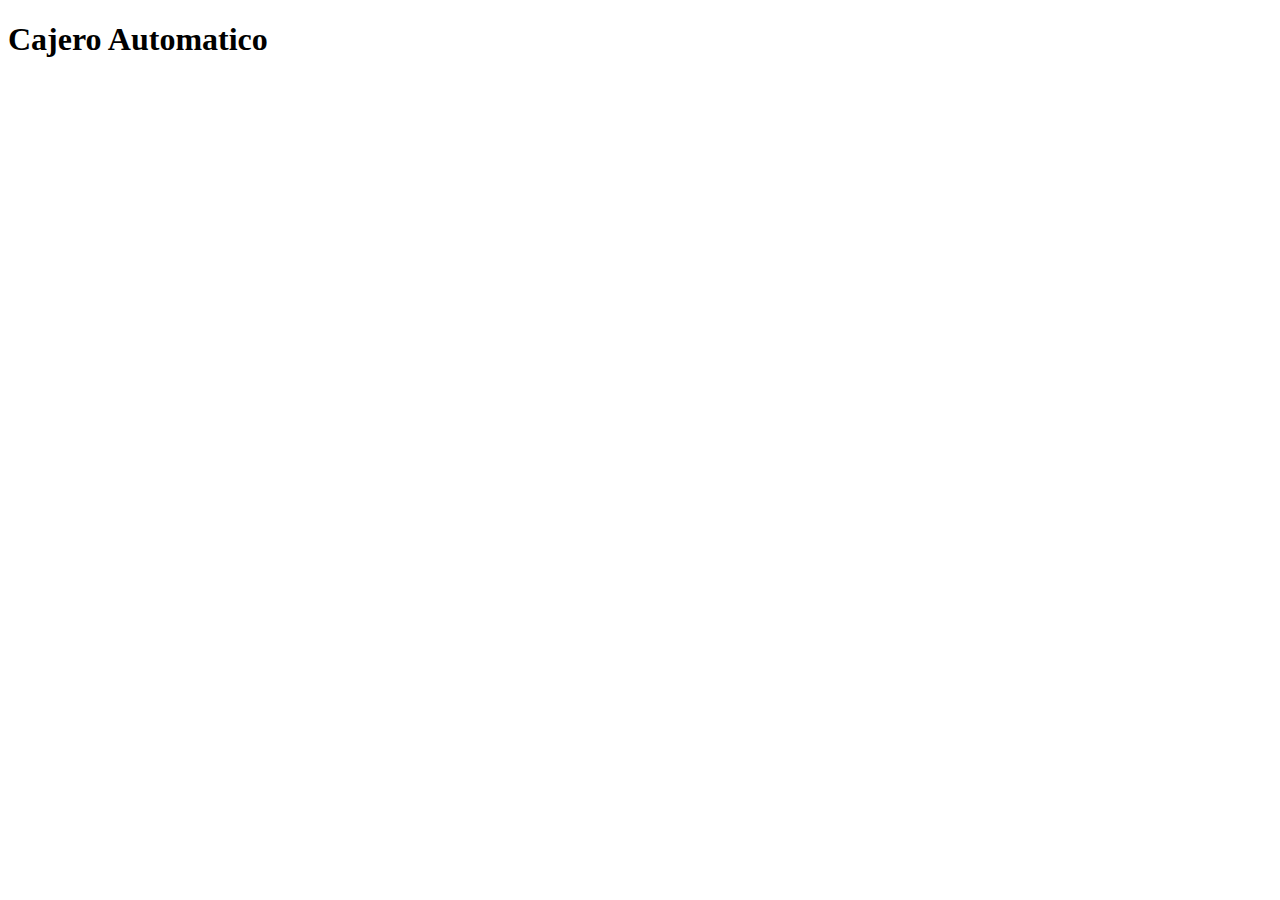
==== index.html @ 16c68372 "primer commit de Charly" ====
<!DOCTYPE html>
<html lang="en">
<head>
    <meta charset="UTF-8">
    <meta name="viewport" content="width=device-width, initial-scale=1.0">
    <title>Cajero Automatico</title>
</head>
<body>
    <h1>Cajero Automatico</h1>
</body>
</html>
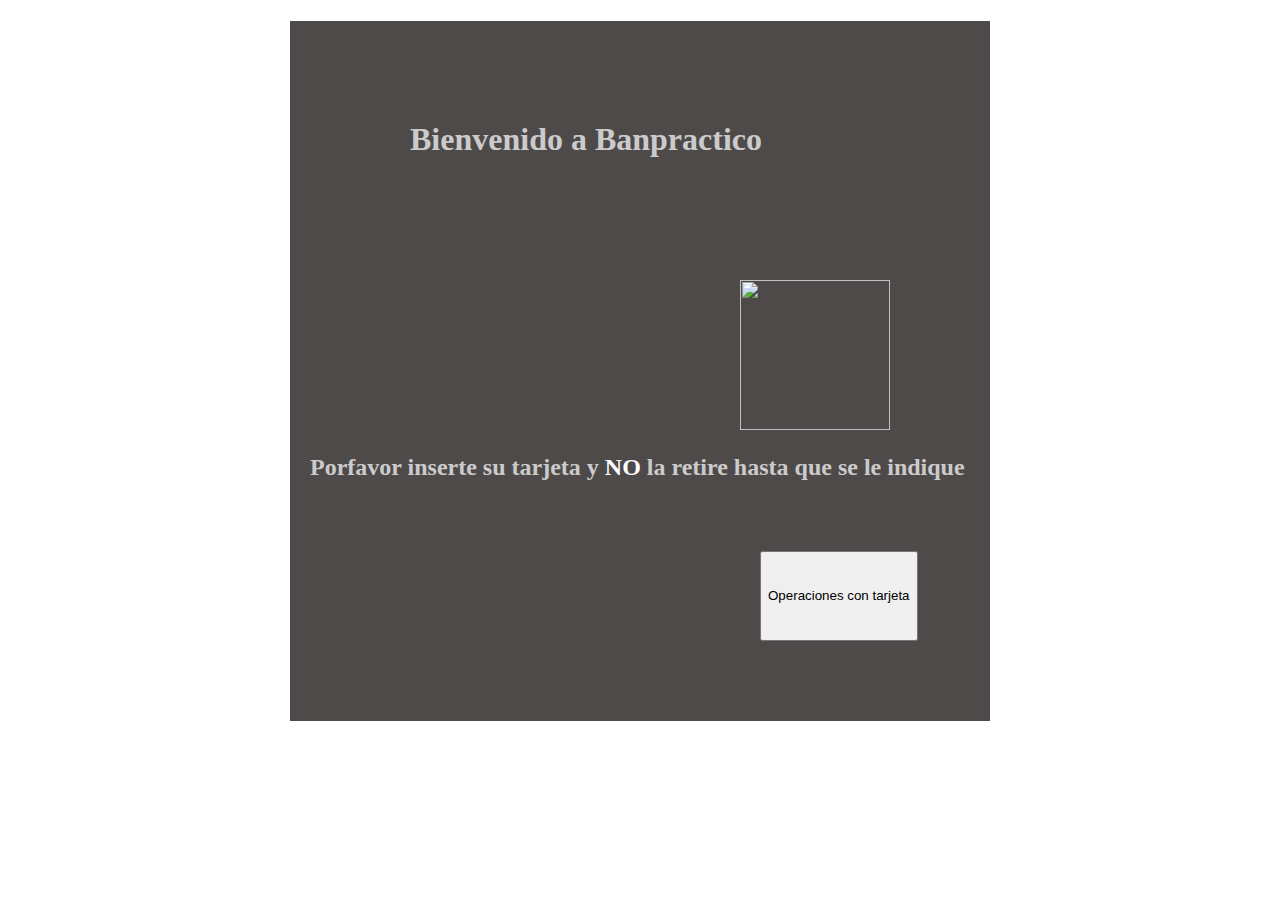
==== commit 64df1864: "Primer Reto Terminado" ====
--- a/index.html
+++ b/index.html
@@ -3,9 +3,23 @@
 <head>
     <meta charset="UTF-8">
     <meta name="viewport" content="width=device-width, initial-scale=1.0">
+    <link rel="stylesheet" href="https://cdn.jsdelivr.net/npm/bootstrap@4.5.3/dist/css/bootstrap.min.css" integrity="sha384-TX8t27EcRE3e/ihU7zmQxVncDAy5uIKz4rEkgIXeMed4M0jlfIDPvg6uqKI2xXr2" crossorigin="anonymous">
+    <link rel="stylesheet" href="style.css">
     <title>Cajero Automatico</title>
 </head>
 <body>
-    <h1>Cajero Automatico</h1>
+    <!-- /* CSS para la pantalla de Inicio de la Tarjeta */ -->
+    <div class="inTarjeta">
+        <h1>Bienvenido a Banpractico</h1>
+        <img id="imagenTarjeta" src="https://www.cardtronics.com/sand-box/iPad/images/insert-card.gif" alt="">
+        <h2>Porfavor inserte su tarjeta y <span id="noTarjeta">NO</span> la retire hasta que se le indique</h2>
+        <button type="button" class="btn btn-secondary my-btn-Tarjeta" onclick="paginaBienvenidos()">Operaciones con tarjeta</button>
+    </div>
+
+    <script src="main.js"></script>
+    <script src="https://code.jquery.com/jquery-3.5.1.slim.min.js" integrity="sha384-DfXdz2htPH0lsSSs5nCTpuj/zy4C+OGpamoFVy38MVBnE+IbbVYUew+OrCXaRkfj" crossorigin="anonymous"></script>
+<script src="https://cdn.jsdelivr.net/npm/bootstrap@4.5.3/dist/js/bootstrap.bundle.min.js" integrity="sha384-ho+j7jyWK8fNQe+A12Hb8AhRq26LrZ/JpcUGGOn+Y7RsweNrtN/tE3MoK7ZeZDyx" crossorigin="anonymous"></script>
+
+<!-- /*Termina CSS de Pantalla de Incio Tarjeta de Credito*/ -->
 </body>
 </html>--- a/style.css
+++ b/style.css
@@ -0,0 +1,81 @@
+
+
+/* CSS para la pantalla de Inicio de la Tarjeta */
+.inTarjeta, .bienvenidos, .Opciones{
+    background-color: rgb(78, 74, 74);
+    color: rgb(204, 203, 203);
+   height: 700px;
+   width:700px;
+   margin-top: 100;
+   margin-left: auto;
+   margin-right: auto;
+
+}
+.inTarjeta h1{
+padding: 100px 0 100px 120px;
+
+}
+#imagenTarjeta{
+    height: 150px;
+    width: 150px;
+    margin-left: 450px;
+  
+}
+
+.inTarjeta h2{
+    margin-left: 20px;
+}
+.inTarjeta span{
+    font-weight: 700;
+    color: white;
+}
+.my-btn-Tarjeta{
+    margin-left: 470px;
+    margin-top: 50px;
+    height: 90px;
+}
+
+/*Termina CSS de Pantalla de Incio Tarjeta de Credito*/
+
+
+/*Inicia pantalla de bienvenidos NIP*/
+.bienvenidos h1, .Opciones h1{
+    padding-top: 20px;
+    margin-left: 20px;
+}
+
+.textNip{
+    font-size: xx-large;
+    margin: 200px 0 0 80px;
+}
+.myNip{
+    margin-left: auto;
+    margin-right: auto;
+
+}
+.inputNip{
+    height:40px;
+    width: 100px;
+    margin-left: 300px;
+    margin-top: 20px;
+}
+.botonesNip, .botonesOpciones{
+   
+   margin-top: 100px;
+   
+   display:flex;
+   padding:10px;
+  
+   justify-content: space-around;
+}
+/*Termina pantalla de bienvenidos NIP*/
+
+/*Inicio Pagina de Opciones*/
+.Opciones h2{
+    margin-top: 180px;
+    margin-left: 50px;
+}
+
+
+/*Termina Pagina de Opciones*/
+
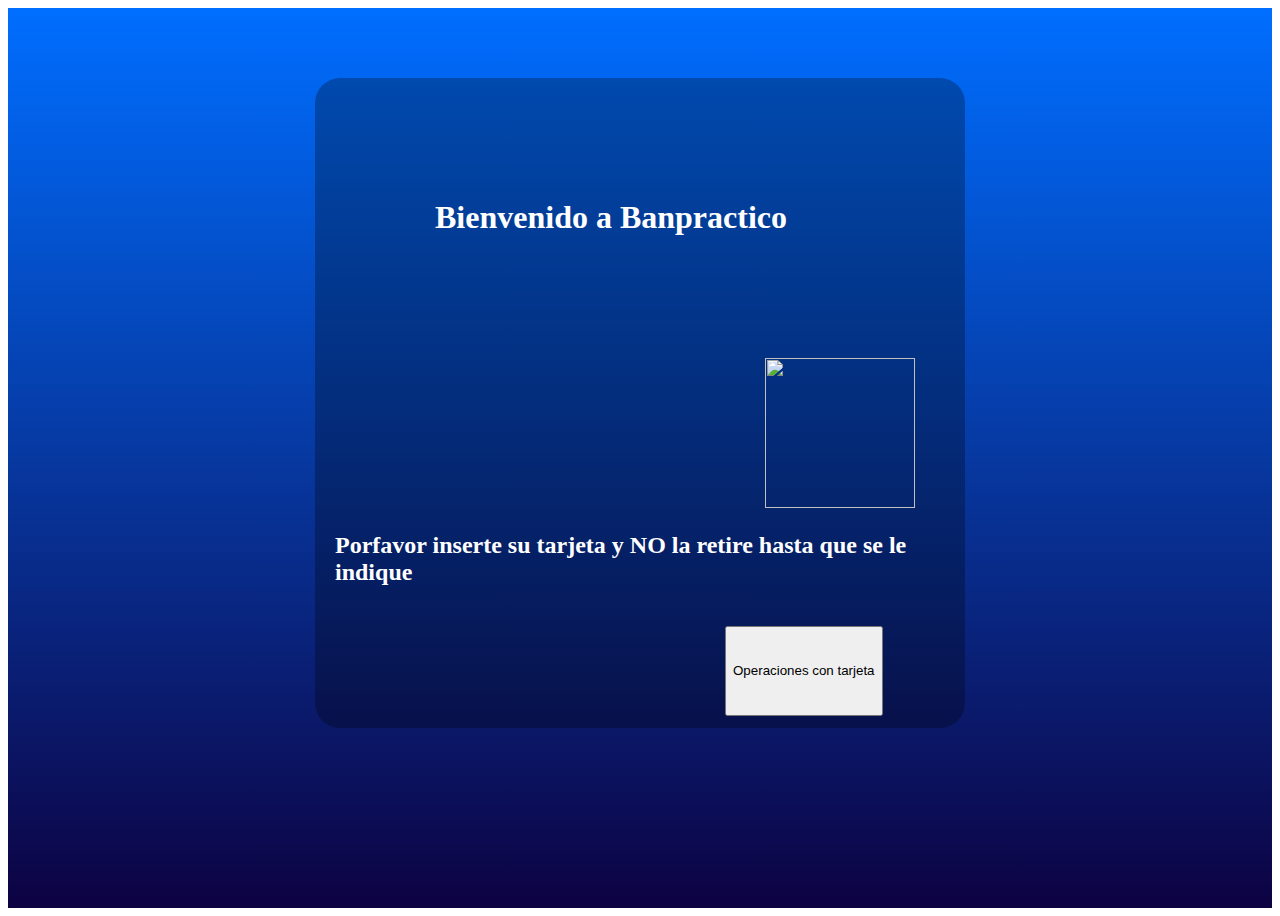
==== commit f499dac7: "Pantallas Incio" ====
--- a/index.html
+++ b/index.html
@@ -7,7 +7,8 @@
     <link rel="stylesheet" href="style.css">
     <title>Cajero Automatico</title>
 </head>
-<body>
+<body >
+    <div class="grad">
     <!-- /* CSS para la pantalla de Inicio de la Tarjeta */ -->
     <div class="inTarjeta">
         <h1>Bienvenido a Banpractico</h1>
@@ -19,7 +20,7 @@
     <script src="main.js"></script>
     <script src="https://code.jquery.com/jquery-3.5.1.slim.min.js" integrity="sha384-DfXdz2htPH0lsSSs5nCTpuj/zy4C+OGpamoFVy38MVBnE+IbbVYUew+OrCXaRkfj" crossorigin="anonymous"></script>
 <script src="https://cdn.jsdelivr.net/npm/bootstrap@4.5.3/dist/js/bootstrap.bundle.min.js" integrity="sha384-ho+j7jyWK8fNQe+A12Hb8AhRq26LrZ/JpcUGGOn+Y7RsweNrtN/tE3MoK7ZeZDyx" crossorigin="anonymous"></script>
-
+</div>
 <!-- /*Termina CSS de Pantalla de Incio Tarjeta de Credito*/ -->
 </body>
 </html>--- a/style.css
+++ b/style.css
@@ -1,14 +1,21 @@
 
-
+.grad {
+    background-image: linear-gradient(#006EFF, #0D0242);
+    display:flex;
+    justify-content: center;
+    align-content: center;
+    height: 100vh;
+  }
 /* CSS para la pantalla de Inicio de la Tarjeta */
 .inTarjeta, .bienvenidos, .Opciones{
-    background-color: rgb(78, 74, 74);
-    color: rgb(204, 203, 203);
-   height: 700px;
-   width:700px;
-   margin-top: 100;
-   margin-left: auto;
-   margin-right: auto;
+   margin-top: 70px; 
+   border-radius: 25px;
+background: rgba(0, 0, 0, 0.274);
+    color: white;
+   height: 650px;
+   width:650px;
+  
+   
 
 }
 .inTarjeta h1{
@@ -30,8 +37,8 @@
     color: white;
 }
 .my-btn-Tarjeta{
-    margin-left: 470px;
-    margin-top: 50px;
+    margin-left: 410px;
+    margin-top: 20px;
     height: 90px;
 }
 
@@ -75,7 +82,12 @@
     margin-top: 180px;
     margin-left: 50px;
 }
-
+.flexbox-salir{
+    display: flex;
+    justify-content: space-between;
+    justify-content: space-around;
+    padding-top: 20px;
+}
 
 /*Termina Pagina de Opciones*/
 
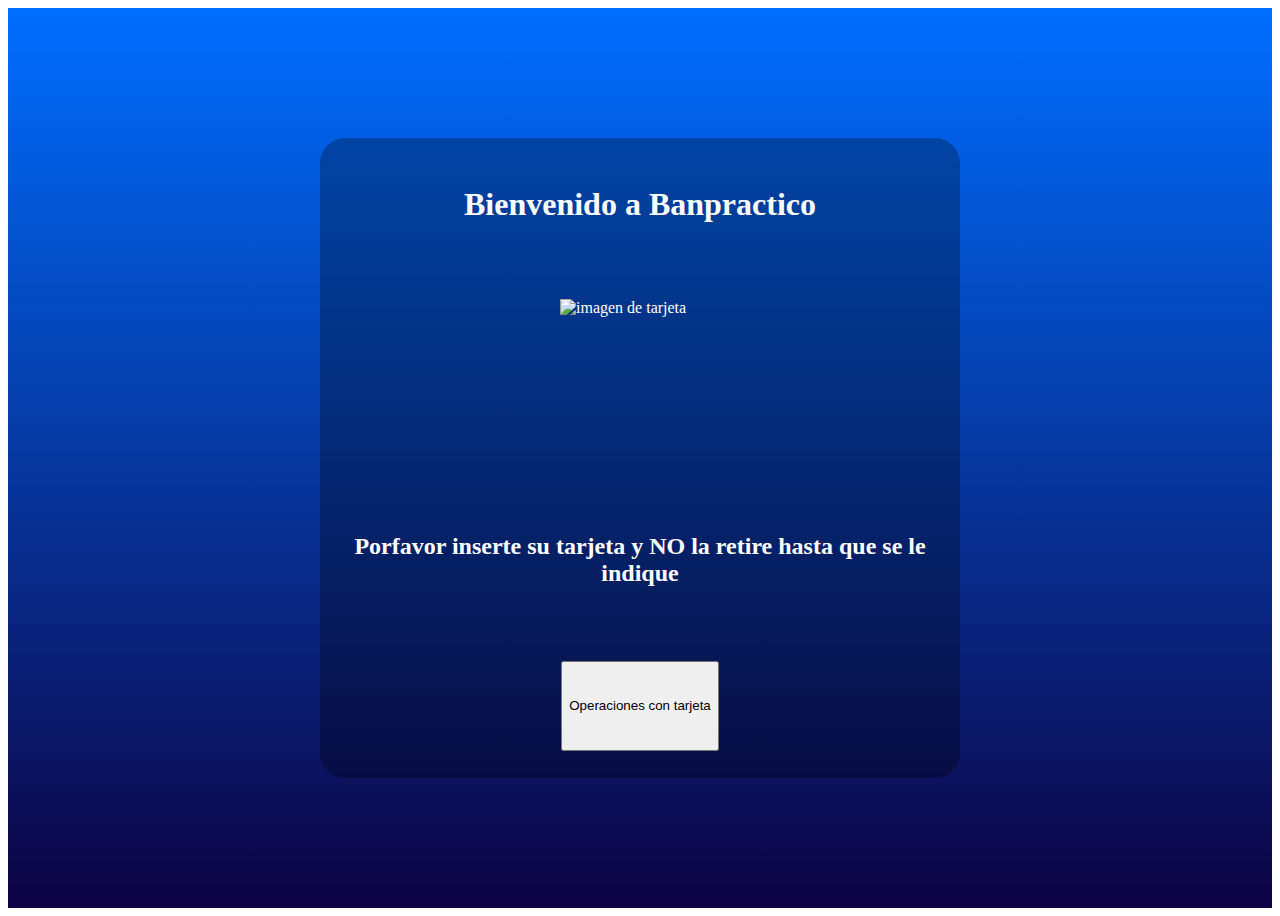
==== commit 8a45006a: "Building the javascript logic" ====
--- a/index.html
+++ b/index.html
@@ -12,14 +12,14 @@
     <!-- /* CSS para la pantalla de Inicio de la Tarjeta */ -->
     <div class="inTarjeta">
         <h1>Bienvenido a Banpractico</h1>
-        <img id="imagenTarjeta" src="https://www.cardtronics.com/sand-box/iPad/images/insert-card.gif" alt="">
+        <img id="imagenTarjeta" src="https://www.cardtronics.com/sand-box/iPad/images/insert-card.gif" alt="imagen de tarjeta">
         <h2>Porfavor inserte su tarjeta y <span id="noTarjeta">NO</span> la retire hasta que se le indique</h2>
         <button type="button" class="btn btn-secondary my-btn-Tarjeta" onclick="paginaBienvenidos()">Operaciones con tarjeta</button>
     </div>
 
     <script src="main.js"></script>
     <script src="https://code.jquery.com/jquery-3.5.1.slim.min.js" integrity="sha384-DfXdz2htPH0lsSSs5nCTpuj/zy4C+OGpamoFVy38MVBnE+IbbVYUew+OrCXaRkfj" crossorigin="anonymous"></script>
-<script src="https://cdn.jsdelivr.net/npm/bootstrap@4.5.3/dist/js/bootstrap.bundle.min.js" integrity="sha384-ho+j7jyWK8fNQe+A12Hb8AhRq26LrZ/JpcUGGOn+Y7RsweNrtN/tE3MoK7ZeZDyx" crossorigin="anonymous"></script>
+    <script src="https://cdn.jsdelivr.net/npm/bootstrap@4.5.3/dist/js/bootstrap.bundle.min.js" integrity="sha384-ho+j7jyWK8fNQe+A12Hb8AhRq26LrZ/JpcUGGOn+Y7RsweNrtN/tE3MoK7ZeZDyx" crossorigin="anonymous"></script>
 </div>
 <!-- /*Termina CSS de Pantalla de Incio Tarjeta de Credito*/ -->
 </body>
--- a/style.css
+++ b/style.css
@@ -1,93 +1,85 @@
-
 .grad {
-    background-image: linear-gradient(#006EFF, #0D0242);
-    display:flex;
-    justify-content: center;
-    align-content: center;
-    height: 100vh;
-  }
+  background-image: linear-gradient(#006eff, #0d0242);
+  display: flex;
+  justify-content: center;
+  align-content: center;
+  height: 100vh;
+}
 /* CSS para la pantalla de Inicio de la Tarjeta */
-.inTarjeta, .bienvenidos, .Opciones{
-   margin-top: 70px; 
-   border-radius: 25px;
-background: rgba(0, 0, 0, 0.274);
-    color: white;
-   height: 650px;
-   width:650px;
-  
-   
-
+.inTarjeta {
+  margin: auto 0;
+  border-radius: 25px;
+  background: rgba(0, 0, 0, 0.274);
+  color: white;
+  height: 40rem;
+  width: 40rem;
+  display: flex;
+  flex-direction: column;
+  justify-content: space-around;
+  align-items: center;
 }
-.inTarjeta h1{
-padding: 100px 0 100px 120px;
-
+.inTarjeta h1 {
 }
-#imagenTarjeta{
-    height: 150px;
-    width: 150px;
-    margin-left: 450px;
-  
+#imagenTarjeta {
+  height: 10rem;
+  width: 10rem;
 }
 
-.inTarjeta h2{
-    margin-left: 20px;
+.inTarjeta h2 {
+  text-align: center;
 }
-.inTarjeta span{
-    font-weight: 700;
-    color: white;
+.inTarjeta span {
+  font-weight: 700;
+  color: white;
 }
-.my-btn-Tarjeta{
-    margin-left: 410px;
-    margin-top: 20px;
-    height: 90px;
+.my-btn-Tarjeta {
+  height: 90px;
 }
 
 /*Termina CSS de Pantalla de Incio Tarjeta de Credito*/
 
-
 /*Inicia pantalla de bienvenidos NIP*/
-.bienvenidos h1, .Opciones h1{
-    padding-top: 20px;
-    margin-left: 20px;
+.bienvenidos h1,
+.Opciones h1 {
+  padding-top: 20px;
+  margin-left: 20px;
 }
 
-.textNip{
-    font-size: xx-large;
-    margin: 200px 0 0 80px;
+.textNip {
+  font-size: xx-large;
+  margin: 200px 0 0 80px;
 }
-.myNip{
-    margin-left: auto;
-    margin-right: auto;
+.myNip {
+  margin-left: auto;
+  margin-right: auto;
+}
+.inputNip {
+  height: 40px;
+  width: 100px;
+  margin-left: 300px;
+  margin-top: 20px;
+}
+.botonesNip,
+.botonesOpciones {
+  margin-top: 100px;
 
-}
-.inputNip{
-    height:40px;
-    width: 100px;
-    margin-left: 300px;
-    margin-top: 20px;
-}
-.botonesNip, .botonesOpciones{
-   
-   margin-top: 100px;
-   
-   display:flex;
-   padding:10px;
-  
-   justify-content: space-around;
+  display: flex;
+  padding: 10px;
+
+  justify-content: space-around;
 }
 /*Termina pantalla de bienvenidos NIP*/
 
 /*Inicio Pagina de Opciones*/
-.Opciones h2{
-    margin-top: 180px;
-    margin-left: 50px;
+.Opciones h2 {
+  margin-top: 180px;
+  margin-left: 50px;
 }
-.flexbox-salir{
-    display: flex;
-    justify-content: space-between;
-    justify-content: space-around;
-    padding-top: 20px;
+.flexbox-salir {
+  display: flex;
+  justify-content: space-between;
+  justify-content: space-around;
+  padding-top: 20px;
 }
 
 /*Termina Pagina de Opciones*/
-
